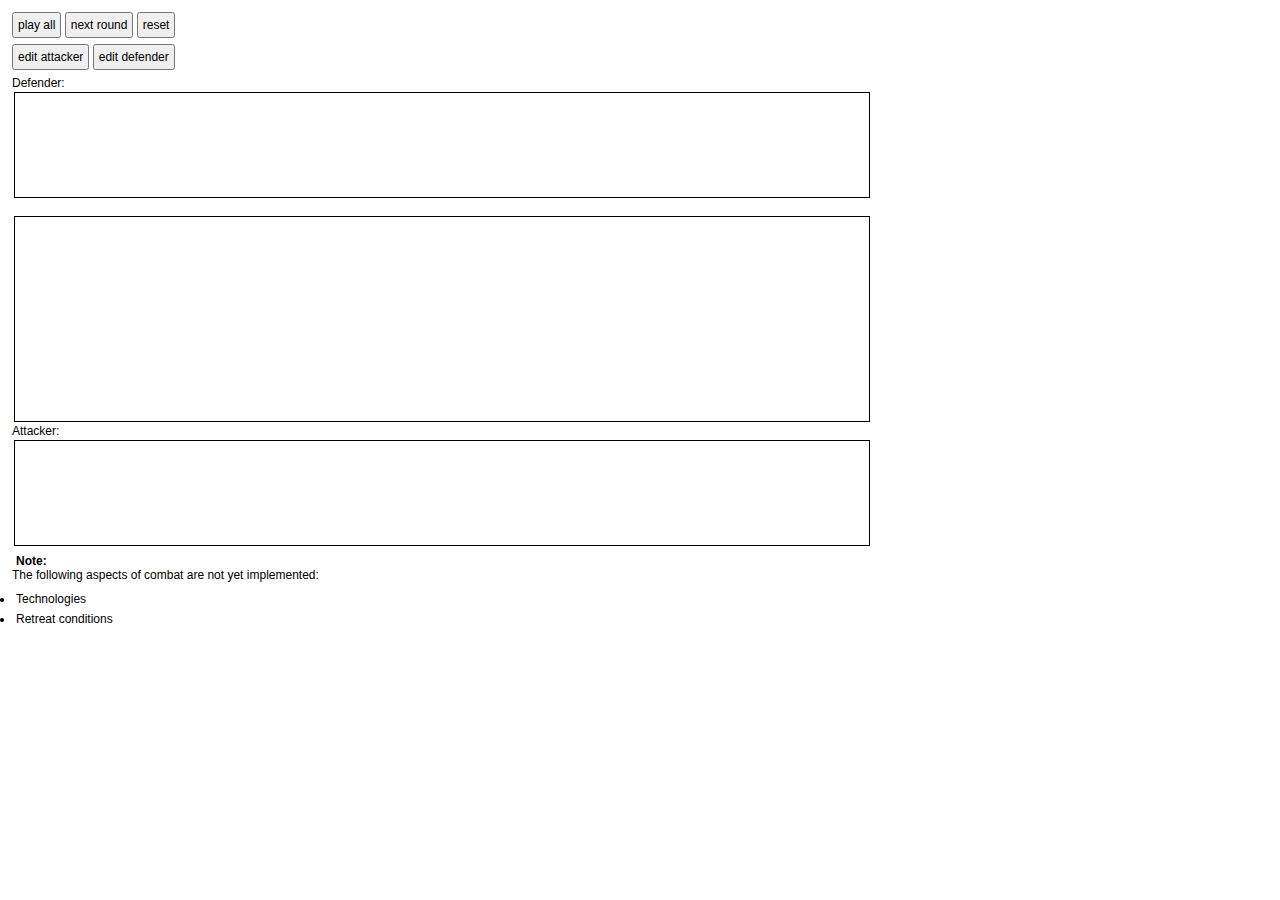
==== index.html @ cd3bfbd9 "updated simulator" ====
<!doctype html>
<html>
<head>
	<title>TH Battle Sim</title>
	<meta charset="UTF-8">
	<script src="http://code.jquery.com/jquery-1.9.1.min.js"></script>
	<script src="sim.js"></script>
	<script src="sim_ui.js"></script>
	<link rel="stylesheet" type="text/css" href="sim.css">
</head>
<body>
	<div id="controls">
		<button id="play_all_button">play all</button>
		<button id="next_round_button">next round</button>
		<button id="reset_button">reset</button>
	</div>

	<div id="controls2">
		<button id="edit_attacker_button">edit attacker</button>
		<button id="edit_defender_button">edit defender</butotn>
	</div>

	<div id="battle">
		Defender:
		<div id="defender" class="unit_stack_list"></div>		
		<br>
		<div id="battle_log"></div>
		Attacker:
		<div id="attacker" class="unit_stack_list"></div>
	</div>
	
	<p>
		<b>Note:</b><br>
		The following aspects of combat are not yet implemented:
		<ul>
			<li>Technologies
			<li>Retreat conditions
		</ul>
	</p>

	<!-- Fullscreen dialogs -->
	<div id="army_dialog">
		<b><span id="army_dialog_type"></span> army</b>
		<span>
			<a style="text-decoration: underline;color:blue;cursor:pointer" onclick="$('#army_dialog_available_unit_list').show();$('#army_dialog_available_structure_list').hide();">Units</a>
			<a style="text-decoration: underline;color:blue;cursor:pointer" onclick="$('#army_dialog_available_unit_list').hide();$('#army_dialog_available_structure_list').show();">Structures</a>
		</span><br>
		<div style="margin:0;border:0;padding:0;width:450px; display:inline-block;" id="army_dialog_available_list">
			<div id="army_dialog_available_unit_list"></div>
			<div id="army_dialog_available_structure_list"></div>
		</div>
		<div id="army_dialog_army_unit_list"></div>
		<div style="bottom: 0; width: 100%; position: absolute">
			<button id="army_dialog_close_button">Close</button>
			<span style="position: absolute; right: 10px">
				Army cost:<span id="army_dialog_cost"></span>
				Upkeep: <span id="army_dialog_upkeep"></span>
			</span>
		</div>
	</div>

	<div id="army_add_dialog">
		<div style="float:right">
			<span class='prop-time'></span> <span id="army_add_dialog_unit_time">??</span><br>
			<span id="army_add_dialog_unit_cost"></span>
			<br><br>
			<table>
				<tr>
					<td>HP</td><td id="army_add_dialog_unit_hp">?hp</td><td>Splash</td><td id="army_add_dialog_unit_splash">?splash</td>
				</tr>
				<tr>
					<td>Attack</td><td id="army_add_dialog_unit_attack">?atk</td><td>Carry</td><td id="army_add_dialog_unit_carry">?carry</td>
				</tr>
				<tr>
					<td>Range</td><td id="army_add_dialog_unit_range">?rng</td><td>Position</td><td id="army_add_dialog_unit_position">?pos</td>
				</tr>
				<tr>
					<td>Speed</td><td id="army_add_dialog_unit_speed">?sp</td><td>Upkeep</td><td id="army_add_dialog_unit_upkeep">?upk</td>
				</tr>
			</table>
		</div>
		<center>
			<img id="army_add_dialog_unit_image">
			<div id="army_add_dialog_unit_name"></div>
		</center>

		<table>
			<tr>
				<td>Level:</td><td><select id="army_add_dialog_unit_level"></select></td>
			</tr>
			<tr>
				<td>Amount:</td><td><input id="army_add_dialog_unit_amount" type="number" min="1" max="1000000" value="1"></td>
			</tr>
		</table>


		<button id="army_add_dialog_add_button">Add</button>
		<button id="army_add_dialog_cancel_button">Cancel</button>
	</div>

	<div id="fullscreen_modal_background"></div>
</body>
</html>
---- sim.css ----
* {
	font-family: Helvetica, arial, freesans, clean, sans-serif;
	font-size: 12px;
	margin: 2px;
	padding: 2px;
}

button {
	margin: 0;
	padding: 4px;
}

table {
	border: 0;
	padding: 0;
	margin: 0;
}

.prop-time, .resource-labor, .resource-gold, .resource-wood, .resource-crop, .resource-iron {
	display: inline-block;
	width: 16px;
	height: 16px;
	border: 0;
	margin: 0;
	padding: 0;
}

.prop-time {
	background: url('http://tribalhero.com/img/db/icons/props/clock.png');
}

.resource-labor {
	background: url('http://tribalhero.com/img/db/icons/resources/labor.png') 0 0;
}

.resource-gold {
	background-image: url('http://tribalhero.com/img/db/icons/resources/gold.png')
}

.resource-wood {
	background-image: url('http://tribalhero.com/img/db/icons/resources/wood.png')
}

.resource-crop {
	background-image: url('http://tribalhero.com/img/db/icons/resources/crop.png')
}

.resource-iron {
	background-image: url('http://tribalhero.com/img/db/icons/resources/iron.png')
}


#battle {
	width: 850px;
}

.unit_stack {
	line-height: 30px;
	display: inline-block;
	border: solid 1px black;
}

.unit_stack_image {
	height: 24px;
	vertical-align: middle;
}

.unit_stack_text {
	height: 100%;
	vertical-align: middle;
}

.unit_stack_list {
	border: 1px solid black;
	width: 100%;
	height: 100px;
	overflow: auto;
}

#battle_log {
	border: 1px solid black;
	width: 100%;
	height: 200px;
	overflow: auto;
	text-align: center;
}

#army_dialog {
	z-index: 2;
	display: none;
	position: fixed;
	left: 50%;
	top: 50%;
	width: 750px;
	height: 450px;
	margin-left: -375px;
	margin-top: -225px;
	padding: 5px;
	border: 1px solid black;
	background-color: white;
}

#army_dialog_army_unit_list {
	vertical-align: top;
	float: right;
	text-align: right;
	width: 280px;
	overflow: auto;
}

#army_dialog_cost {
}

#army_dialog_upkeep {
}

#army_dialog_available_unit_list {
	text-align: left;
}

#army_dialog_available_structure_list {
	display: none;
	text-align: left;
}

.army_available_unit {
	display: inline-block;
	padding: 1px;
	margin: 1px;
	height: 70px;
	width: 80px;
	font-size: 10px;
	border: solid 1px black;
	text-align: center;
	vertical-align: middle;
	cursor: pointer;
}

.army_available_unit_image {
	height: 40px;
}

.army_added_unit {
	display: inline-block;
	border: solid 1px black;
}

#army_add_dialog {
	z-index: 3;
	display: none;
	position: fixed;
	left: 50%;
	top: 50%;
	width: 450px;
	height: 250px;
	margin-left: -225px;
	margin-top: -125px;
	padding: 5px;
	border: 1px solid black;
	background-color: white;
}

#army_add_dialog_unit_name {
	font-weight: bold;
}

.log_round_header {
	font-weight: bold;
}

.log_line {
	height: 32px;
	line-height: 32px;
	vertical-align: middle;
}
.log_damage {
}

.log_defeat {
	color: red;
}

.log_unit_image {
	height: 32px;
	vertical-align: middle;
}

#fullscreen_modal_background {
	z-index: 1;
	display: none;
	position: fixed;
	left: 0;
	top: 0;
	width: 100%;
	height: 100%;
	margin: 0;
	border: 0;
	padding: 0;
	background-color: black;
	opacity: 0.5;
}
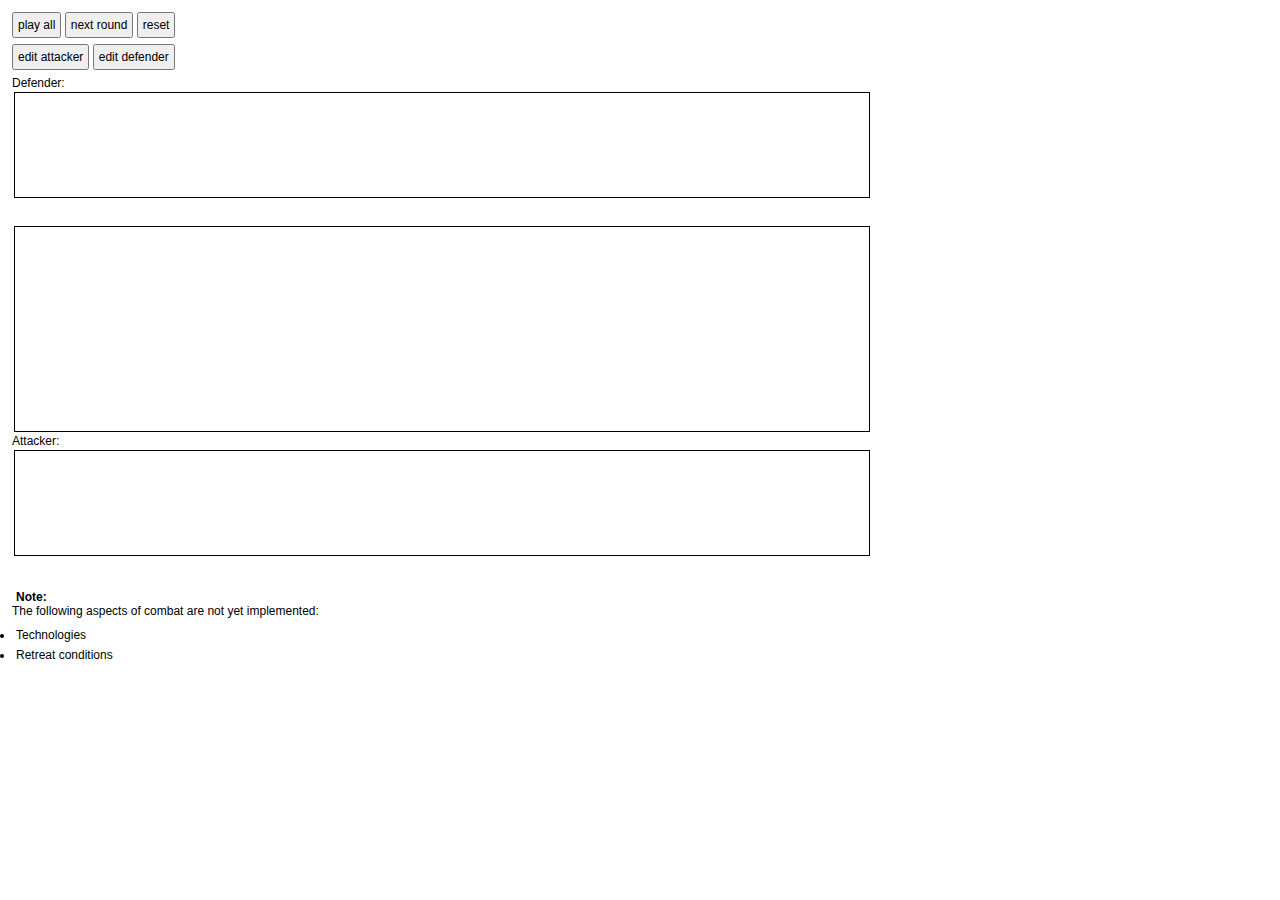
==== commit 94916d7d: "updated simulator" ====
--- a/index.html
+++ b/index.html
@@ -22,11 +22,20 @@
 
 	<div id="battle">
 		Defender:
-		<div id="defender" class="unit_stack_list"></div>		
-		<br>
+		<div class="unit_stack_list_container">
+			<div id="defender" class="unit_stack_list">
+			</div>
+		</div>		
+		<div id="defender_summary" class="unit_stack_list_summary">
+		</div>
 		<div id="battle_log"></div>
 		Attacker:
-		<div id="attacker" class="unit_stack_list"></div>
+		<div class="unit_stack_list_container">
+			<div id="attacker" class="unit_stack_list">
+			</div>
+		</div>		
+		<div id="attacker_summary" class="unit_stack_list_summary">
+		</div>
 	</div>
 	
 	<p>
@@ -66,16 +75,16 @@
 			<br><br>
 			<table>
 				<tr>
-					<td>HP</td><td id="army_add_dialog_unit_hp">?hp</td><td>Splash</td><td id="army_add_dialog_unit_splash">?splash</td>
+					<td>HP</td><td id="army_add_dialog_unit_hp"></td><td>Splash</td><td id="army_add_dialog_unit_splash"></td>
 				</tr>
 				<tr>
-					<td>Attack</td><td id="army_add_dialog_unit_attack">?atk</td><td>Carry</td><td id="army_add_dialog_unit_carry">?carry</td>
+					<td>Attack</td><td id="army_add_dialog_unit_attack"></td><td>Carry</td><td id="army_add_dialog_unit_carry"></td>
 				</tr>
 				<tr>
-					<td>Range</td><td id="army_add_dialog_unit_range">?rng</td><td>Position</td><td id="army_add_dialog_unit_position">?pos</td>
+					<td>Range</td><td id="army_add_dialog_unit_range"></td><td>Position</td><td id="army_add_dialog_unit_position"></td>
 				</tr>
 				<tr>
-					<td>Speed</td><td id="army_add_dialog_unit_speed">?sp</td><td>Upkeep</td><td id="army_add_dialog_unit_upkeep">?upk</td>
+					<td>Speed</td><td id="army_add_dialog_unit_speed"></td><td>Upkeep</td><td id="army_add_dialog_unit_upkeep"></td>
 				</tr>
 			</table>
 		</div>
@@ -92,8 +101,6 @@
 				<td>Amount:</td><td><input id="army_add_dialog_unit_amount" type="number" min="1" max="1000000" value="1"></td>
 			</tr>
 		</table>
-
-
 		<button id="army_add_dialog_add_button">Add</button>
 		<button id="army_add_dialog_cancel_button">Cancel</button>
 	</div>
--- a/sim.css
+++ b/sim.css
@@ -16,21 +16,52 @@
 	margin: 0;
 }
 
-.prop-time, .resource-labor, .resource-gold, .resource-wood, .resource-crop, .resource-iron {
-	display: inline-block;
+.prop-time,
+.resource-labor, .resource-gold, .resource-wood, .resource-crop, .resource-iron,
+.combat-attack, .combat-defend, .combat-left, .combat-right
+ {
+	display: inline-block;
+ 	position: relative;
+	top: 3px;
 	width: 16px;
 	height: 16px;
 	border: 0;
 	margin: 0;
 	padding: 0;
+	margin-left: 2px;
+	margin-right: 8px;
+}
+
+.combat-attack {
+	margin-left: 10px;
+	margin-right: 10px;
+	background: url('img/attack.png')
+}
+
+.combat-defend {
+	margin-left: 10px;
+	margin-right: 10px;
+	background: url('img/defend.png')
+}
+
+.combat-left {
+	margin-left: 10px;
+	margin-right: 10px;
+	background: url('img/left.png')
+}
+
+.combat-right {
+	margin-left: 10px;
+	margin-right: 10px;
+	background: url('img/right.png')
 }
 
 .prop-time {
-	background: url('http://tribalhero.com/img/db/icons/props/clock.png');
+	background: url('http://tribalhero.com/img/db/icons/props/clock.png')
 }
 
 .resource-labor {
-	background: url('http://tribalhero.com/img/db/icons/resources/labor.png') 0 0;
+	background: url('http://tribalhero.com/img/db/icons/resources/labor.png')
 }
 
 .resource-gold {
@@ -49,6 +80,12 @@
 	background-image: url('http://tribalhero.com/img/db/icons/resources/iron.png')
 }
 
+.cost {
+	border: 0;
+	padding: 0;
+	margin: 0;
+}
+
 
 #battle {
 	width: 850px;
@@ -70,10 +107,44 @@
 	vertical-align: middle;
 }
 
+.unit_stack_loss {
+	height: 16px;
+	line-height: 14px;
+	display: inline-block;
+}
+
+.unit_stack_loss_image {
+	height: 16px;
+	padding: 0;
+	margin: 0;
+	border: 0;
+	vertical-align: middle;
+}
+
+.unit_stack_loss_text {
+	height: 100%;
+	vertical-align: middle;
+}
+
+.unit_stack_list_container {
+	position: relative;
+	height: 100px;
+	width: 100%;
+	border: 1px solid black;
+}
+
+.unit_stack_list_summary {
+	height: 20px;
+	font-size: 11px;
+}
+
+
 .unit_stack_list {
-	border: 1px solid black;
-	width: 100%;
-	height: 100px;
+	margin: 0;
+	padding: 0;
+	border: 0;
+	width: 100%;
+	height: 100%;
 	overflow: auto;
 }
 
@@ -165,6 +236,7 @@
 }
 
 .log_round_header {
+	font-size: 13px;
 	font-weight: bold;
 }
 
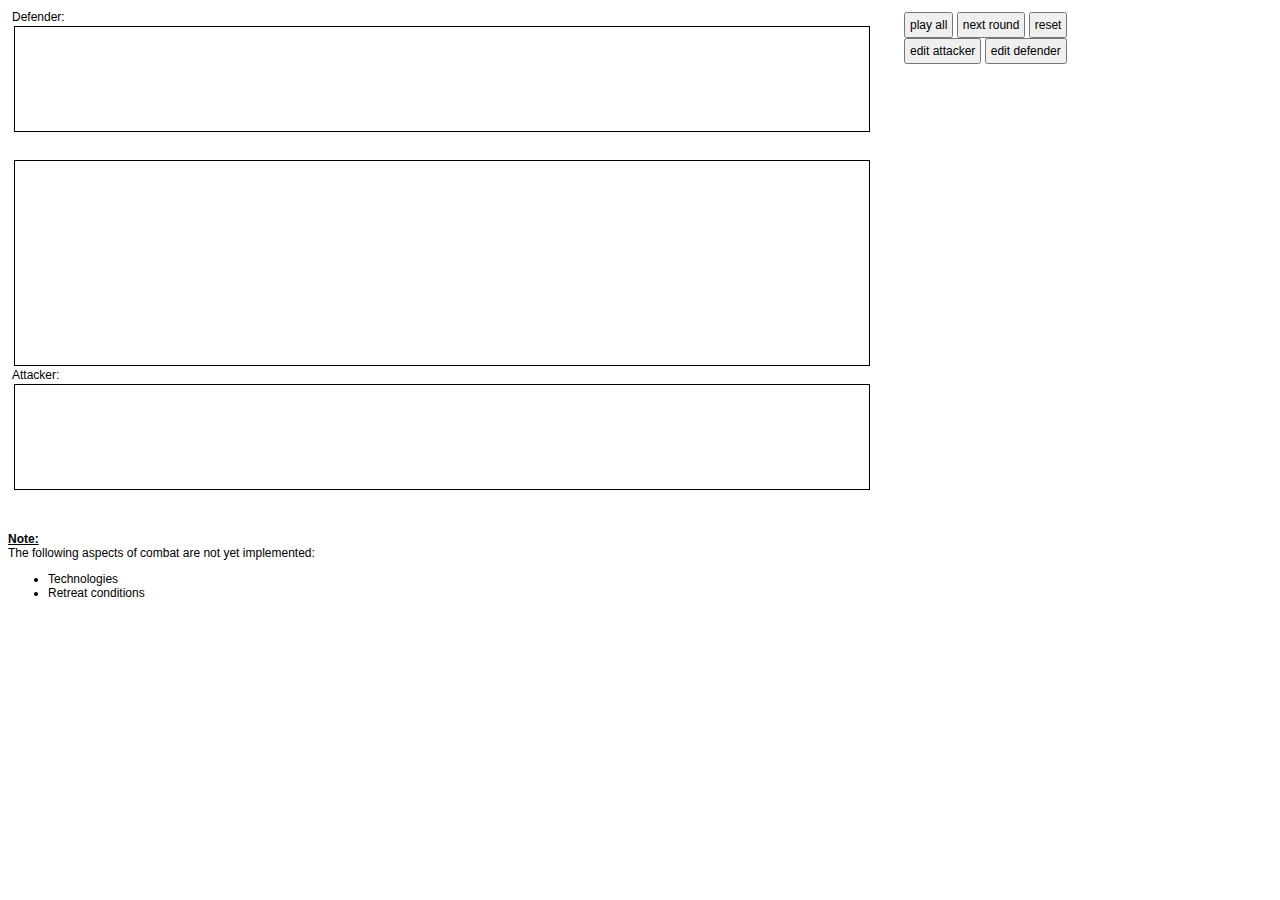
==== commit ad141ed8: "updated simulator" ====
--- a/index.html
+++ b/index.html
@@ -7,15 +7,14 @@
 	<script src="sim.js"></script>
 	<script src="sim_ui.js"></script>
 	<link rel="stylesheet" type="text/css" href="sim.css">
+	<link rel="icon" href="favicon.png">
 </head>
 <body>
-	<div id="controls">
+	<div id="controls" style="position: absolute; left: 900px">
 		<button id="play_all_button">play all</button>
 		<button id="next_round_button">next round</button>
 		<button id="reset_button">reset</button>
-	</div>
-
-	<div id="controls2">
+		<br>
 		<button id="edit_attacker_button">edit attacker</button>
 		<button id="edit_defender_button">edit defender</butotn>
 	</div>
@@ -39,7 +38,7 @@
 	</div>
 	
 	<p>
-		<b>Note:</b><br>
+		<u><b>Note:</b></u><br>
 		The following aspects of combat are not yet implemented:
 		<ul>
 			<li>Technologies
--- a/sim.css
+++ b/sim.css
@@ -1,8 +1,11 @@
 * {
 	font-family: Helvetica, arial, freesans, clean, sans-serif;
 	font-size: 12px;
+}
+
+div, span {
 	margin: 2px;
-	padding: 2px;
+	padding: 2px;	
 }
 
 button {
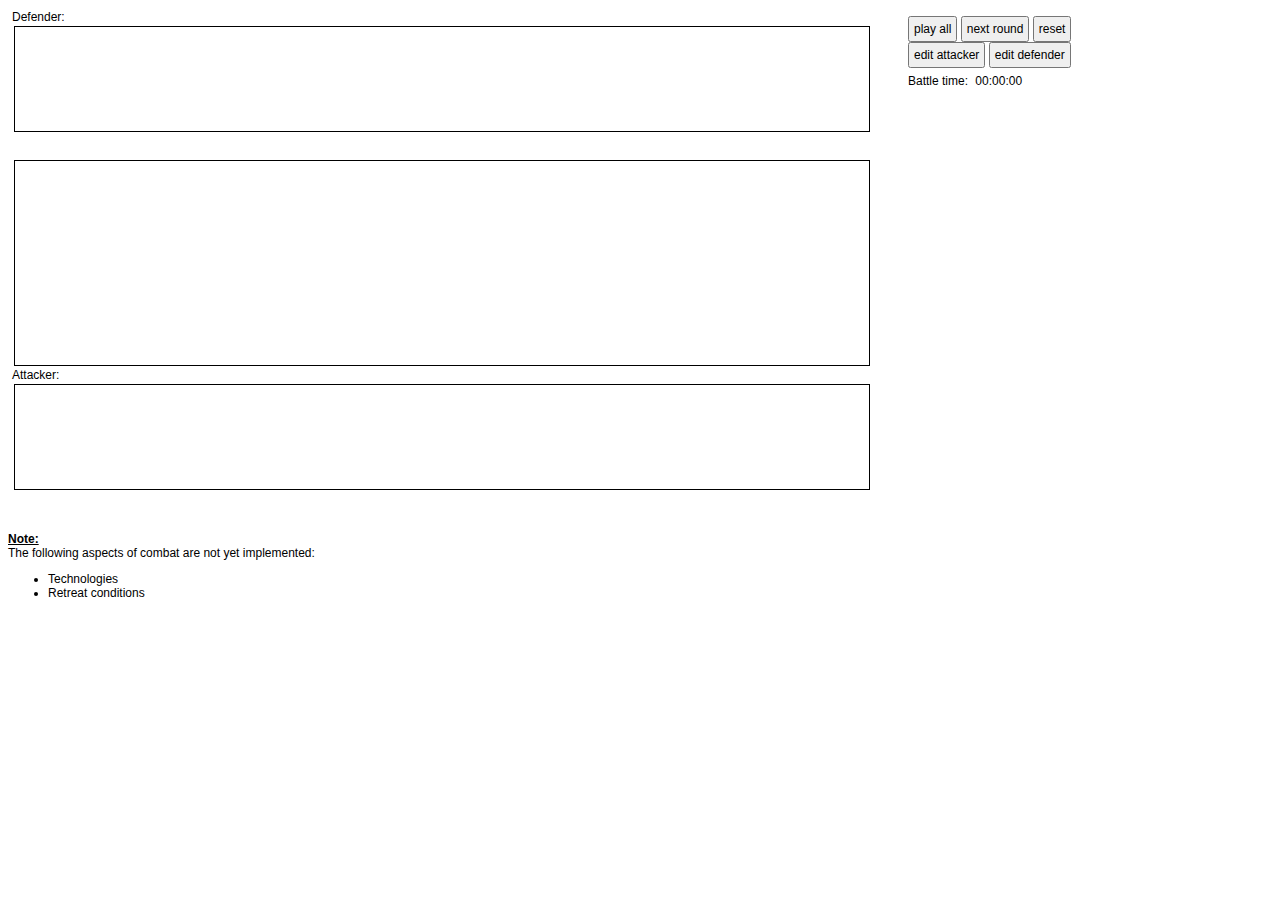
==== commit 9aacf73c: "updated simulator" ====
--- a/index.html
+++ b/index.html
@@ -10,13 +10,18 @@
 	<link rel="icon" href="favicon.png">
 </head>
 <body>
-	<div id="controls" style="position: absolute; left: 900px">
-		<button id="play_all_button">play all</button>
-		<button id="next_round_button">next round</button>
-		<button id="reset_button">reset</button>
-		<br>
-		<button id="edit_attacker_button">edit attacker</button>
-		<button id="edit_defender_button">edit defender</butotn>
+	<div style="position: absolute; left: 900px">
+		<div id="controls">
+			<button id="play_all_button">play all</button>
+			<button id="next_round_button">next round</button>
+			<button id="reset_button">reset</button>
+			<br>
+			<button id="edit_attacker_button">edit attacker</button>
+			<button id="edit_defender_button">edit defender</butotn>
+		</div>
+		<div>
+			Battle time: <span id="combat_time"></span>
+		</div>
 	</div>
 
 	<div id="battle">
@@ -48,7 +53,7 @@
 
 	<!-- Fullscreen dialogs -->
 	<div id="army_dialog">
-		<b><span id="army_dialog_type"></span> army</b>
+		<b><span id="army_dialog_type"></span>army</b>
 		<span>
 			<a style="text-decoration: underline;color:blue;cursor:pointer" onclick="$('#army_dialog_available_unit_list').show();$('#army_dialog_available_structure_list').hide();">Units</a>
 			<a style="text-decoration: underline;color:blue;cursor:pointer" onclick="$('#army_dialog_available_unit_list').hide();$('#army_dialog_available_structure_list').show();">Structures</a>
--- a/sim.css
+++ b/sim.css
@@ -197,16 +197,24 @@
 	text-align: left;
 }
 
-.army_available_unit {
-	display: inline-block;
+.army_available_unit_container {
+	position: relative;
+	display: inline-block;
+	border: solid 1px black;
 	padding: 1px;
 	margin: 1px;
 	height: 70px;
 	width: 80px;
+}
+
+.army_available_unit {
+	width: 100%;
+	height: 100%;
+	margin: 0;
+	padding: 0;
+	border: 0;
 	font-size: 10px;
-	border: solid 1px black;
 	text-align: center;
-	vertical-align: middle;
 	cursor: pointer;
 }
 
@@ -215,8 +223,7 @@
 }
 
 .army_added_unit {
-	display: inline-block;
-	border: solid 1px black;
+	cursor: pointer;
 }
 
 #army_add_dialog {
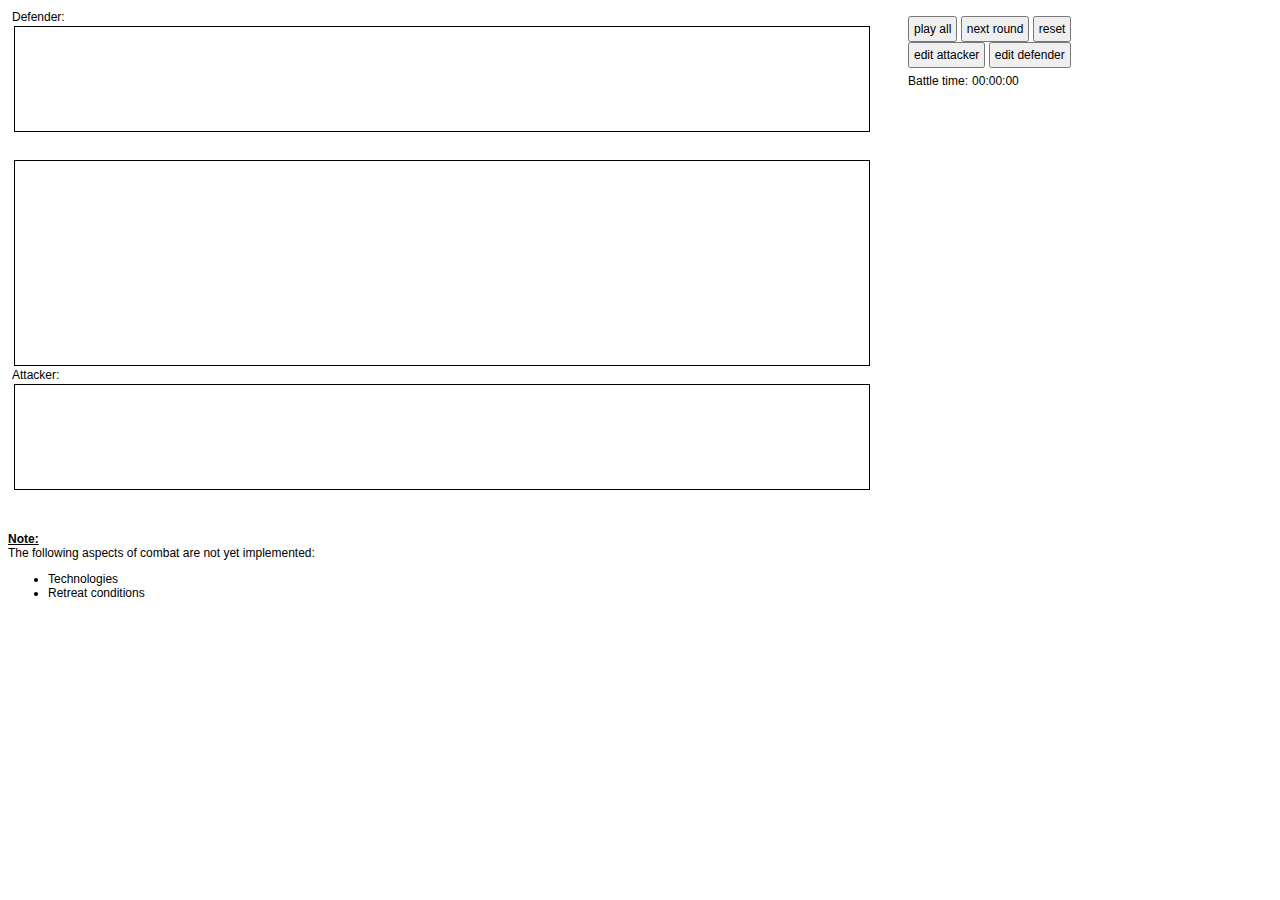
==== commit d86aceec: "updated simulator" ====
--- a/index.html
+++ b/index.html
@@ -8,6 +8,19 @@
 	<script src="sim_ui.js"></script>
 	<link rel="stylesheet" type="text/css" href="sim.css">
 	<link rel="icon" href="favicon.png">
+	<script type="text/javascript">
+
+	  var _gaq = _gaq || [];
+	  _gaq.push(['_setAccount', 'UA-38848286-1']);
+	  _gaq.push(['_trackPageview']);
+
+	  (function() {
+	    var ga = document.createElement('script'); ga.type = 'text/javascript'; ga.async = true;
+	    ga.src = ('https:' == document.location.protocol ? 'https://ssl' : 'http://www') + '.google-analytics.com/ga.js';
+	    var s = document.getElementsByTagName('script')[0]; s.parentNode.insertBefore(ga, s);
+	  })();
+
+	</script>
 </head>
 <body>
 	<div style="position: absolute; left: 900px">
@@ -20,7 +33,7 @@
 			<button id="edit_defender_button">edit defender</butotn>
 		</div>
 		<div>
-			Battle time: <span id="combat_time"></span>
+			Battle time:<span id="combat_time"></span>
 		</div>
 	</div>
 
